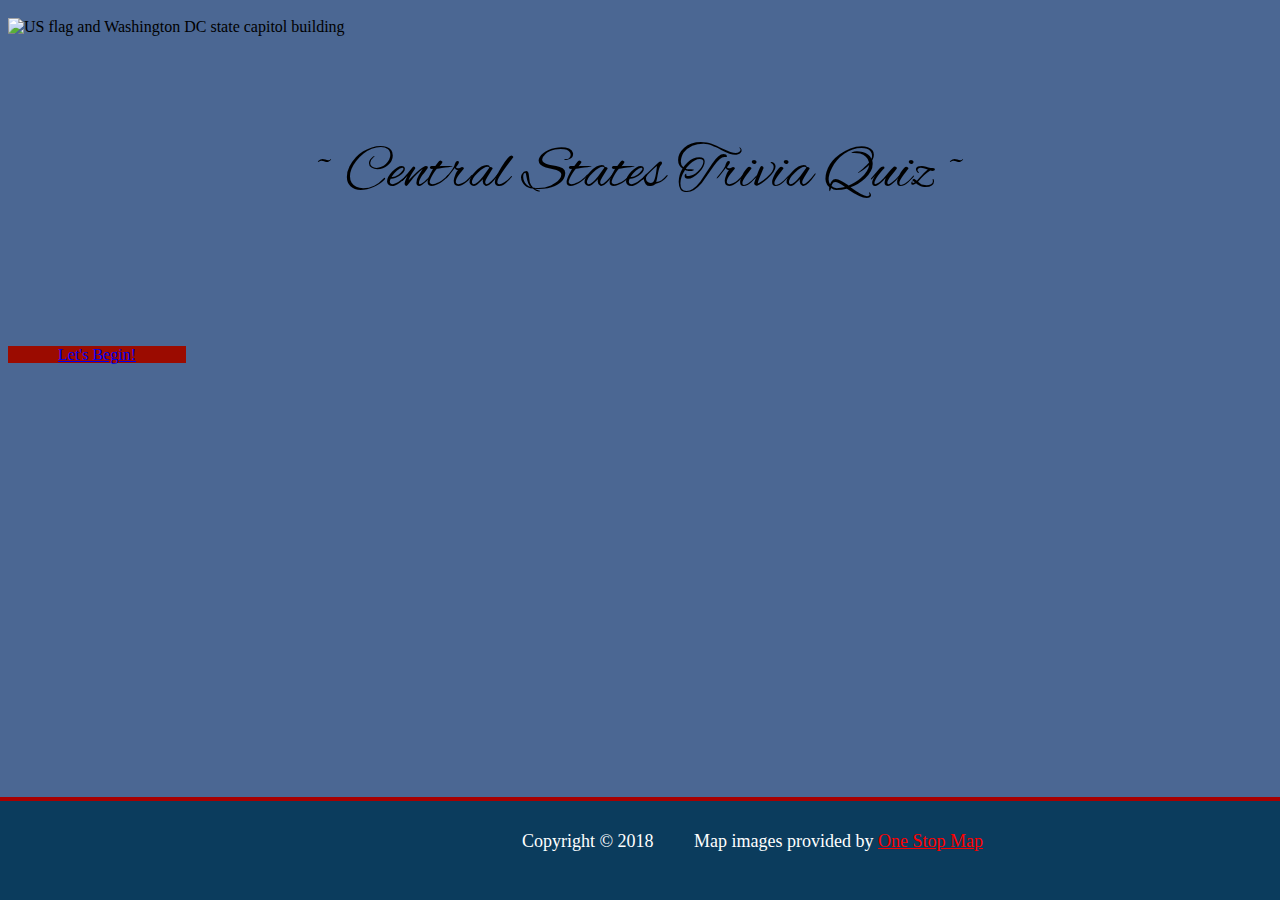
==== central.html @ 11ffe10e "updated map images, updated readme" ====
<!DOCTYPE html>
<html lang="en-US">

<head>

    <!-- metadata -->
    <meta charset="utf-8" />
    <meta http-equiv="X-UA-Compatible" content="IE=edge" />
    <meta name="viewport" content="width=device-width, initial-scale=1" />
    <meta name="description" content="Timed Game Project: GA Tech Bootcamp" />
    <meta name="author" content="Danny S. Sprouse" />

    <!-- website title -->
    <title>Central States Capitals Trivia Game</title>

    <!-- link to css reset -->
    <link rel="stylesheet" type="text/css" media="screen" href="assets/css/reset.css" />

    <!-- link to bootstrap cdn -->
    <link rel="stylesheet" href="https://stackpath.bootstrapcdn.com/bootstrap/4.1.1/css/bootstrap.min.css" integrity="sha384-WskhaSGFgHYWDcbwN70/dfYBj47jz9qbsMId/iRN3ewGhXQFZCSftd1LZCfmhktB"
    crossorigin="anonymous" />

    <!-- link to css stylesheet -->
    <link rel="stylesheet" type="text/css" media="screen" href="assets/css/style.css" />

    <!-- link to Google fonts -->
    <link rel="stylesheet" href="https://fonts.googleapis.com/css?family=Alex+Brush|Roboto" />

    <!-- link to favicon image -->
    <link rel="shortcut icon" href="assets/images/favicon.ico" type="image/x-icon" />
    <link rel="icon" href="assets/images/favicon.ico" type="image/x-icon" />  

    <!-- link to social media buttons with fontawesome icon library -->
    <link rel="stylesheet" href="https://use.fontawesome.com/releases/v5.1.0/css/all.css" integrity="sha384-lKuwvrZot6UHsBSfcMvOkWwlCMgc0TaWr+30HWe3a4ltaBwTZhyTEggF5tJv8tbt" crossorigin="anonymous" />

</head>

<!-- PAGE CONTENT -->

<body>
    <!-- banner and card title -->
    <div class="container justify-content-center">
        <div class="card mb-3">
            <img class="card-img-top img-fluid" id="banner" src="assets/images/header.jpg" alt="US flag and Washington DC state capitol building"
            />
            <div class="card-body">
                <h5 class="card-title">~ Central States Trivia Quiz ~</h5>
            </div>
        </div>

<br />

    <!-- placeholder for content -->
        <div class="main-content"></div>

<br /> <br /> <br />

    <!-- footer info -->
    <footer class="container-fluid">
        <div class="row">
            <div class="col slideRight">
    <!-- copyright -->
    <p>Copyright &#169; 2018 &nbsp; &nbsp; &nbsp; &nbsp; Map images provided by <a href="https://www.onestopmap.com" id="oneStop" target="_blank">One Stop Map</a></p>
            </div>

    <!-- font awesome social button icons -->
            <div class="col slideLeft">
                <span class="social-icons">
                    <a href="https://www.linkedin.com/in/danny-sprouse" target="_blank" class="fab fa-linkedin">
                    </a>
                </span>
                <span class="social-icons">
                    <a href="https://github.com/DannySprouse" target="_blank" class="fab fa-github">
                    </a>
                </span>
                <span class="social-icons">
                    <a href="https://twitter.com/SprouseDanny" target="_blank" class="fab fa-twitter">
                    </a>
                </span>
                <span class="social-icons">
                    <a href="https://www.facebook.com/dannysprouseATL" target="_blank" class="fab fa-facebook">
                    </a>
                </span>
                <span class="social-icons">
                    <a href="https://www.pinterest.com/dannysprouse/" target="_blank" class="fab fa-pinterest">
                    </a>
                </span>
                <span class="social-icons">
                    <a href="https://500px.com/tcephotography" target="_blank" class="fab fa-500px"></a>
                </span>
            </div>
        </div>
    </footer>
    </div>

    <!-- script for jquery -->
    <script src="https://ajax.googleapis.com/ajax/libs/jquery/3.3.1/jquery.min.js"></script>

    <!-- script for javascript -->
    <script src="assets/javascript/app3.js"></script>

</body>

</html>
---- assets/css/style.css ----
/* Styling for content on all pages */

body {
  background-color: #4b6793;
}

.container {
  padding-top: 10px;

}

h5 {
  text-align: center;
}

#banner {
  height: 200px;
}

footer {
  position: fixed;
  padding-top: 5px;
  border-top: 4px solid rgb(168, 0, 0);
  left: 0;
  bottom: 0;
  width: 100%;
  background-color: #0b3c5d;
  color: white;
  font-size: 18px;
  text-align: center;
  height: auto;
}

.slideLeft {
  padding-right: 125px;
  padding-top: 2px;
}

.slideRight {
  padding-left: 225px;
  padding-top: 7px;
}

#oneStop {
  color: red;
}

#oneStop:hover {
  color: rgb(146, 54, 54);
}

    /* social icons */

.social-icons {
  padding: 10px;
  font-size: 25px;
  text-align: center;
  text-decoration: none;
  margin: 10px 5px;
}

.fab:hover {
  opacity: 0.7;
  color: #d9ad97;
}

.fa-linkedin, .fa-github, .fa-twitter, .fa-facebook, .fa-pinterest, .fa-500px {
  color: white;
}

/* Styling for content on index page */

.card-title-main {
  font-family: 'Alex Brush', cursive;
  font-size: 50px;
  font-weight: 600;
}

.btn-row {
  background-color: #233237;
  text-align: center;
  border-radius: 5px;
  padding: 15px;
  width: 100%;
  display: block;
  margin-left: auto;
  margin-right: auto;
  padding-left: 45px;
}

.north {
  background-color: #0b3c5d;
  color: #fff;
  padding: 25px;
  border-radius: 100px;
  border: 3px solid red;
  margin-right: 45px;
}

.south {
  background-color: #0b3c5d;
  color: #fff;
  padding: 25px;
  border-radius: 100px;
  border: 3px solid red;
  margin-right: 45px;
}

.central {
  background-color: #0b3c5d;
  color: #fff;
  padding: 25px;
  border-radius: 100px;
  border: 3px solid red;
  margin-right: 45px;
}

.west {
  background-color: #0b3c5d;
  color: #fff;
  padding: 25px;
  border-radius: 100px;
  border: 3px solid red;
  margin-right: 45px;
}

.card-subtitle {
  font-family: 'Roboto', sans-serif;
  font-weight: 700;
  font-size: 35px;
  color: #000;
}

.card-item {
  color: #000;
  font-family: 'Roboto', sans-serif;
  font-size: 18px;
}

/* Stying for content on trivia pages */

.card-title {
  font-family: 'Alex Brush', cursive;
  font-size: 60px;
  font-weight: 500;
}

.card-text {
  font-family: 'Roboto', sans-serif;
  font-size: 16px;
}

.start-button {
  background-color: #9B0B00;
  padding-right: 50px;
  padding-left: 50px;
  margin: 0 auto;
}

.start-button:hover {
  background-color: #193662;
}

.clock {
  font-size: 25px;
  font-weight: 600;
  background-color: #c4dbff;
  color: #000;
  margin: auto;
  width: 300px;
  border-radius: 100px / 75px;
}

.question-number {
  font-size: 18px;
  text-align: center;
  color: #fff;
  font-style: italic;
}

.question {
  font-family: 'Roboto', sans-serif;
  font-size: 40px;
  font-weight: 600;
  color: #fff;
  text-align: center;
}

.answer-block {
  margin-left: auto;
  margin-right: auto;
  width: 50%;
}

.answer {
  font-family: 'Roboto', sans-serif;
  height: 45px;
  width: 100%;
  color: black;
  background-color: white;
  border-radius: 6px;
  text-align: center;
  margin-bottom: 15px;
}

.answer:hover {
  background: #FFEC9D;
  color: #000;
}

.right-response {
  font-family: 'Roboto', sans-serif;
  font-size: 25px;
  background-color: #FFEC9D;
  color: #000;
  height: 50px;
  margin: auto;
  width: 550px;
  padding-top: 5px;
  border-radius: 15px;
}

.wrong-response {
  font-family: 'Roboto', sans-serif;
  font-size: 25px;
  background-color: #FFEC9D;
  color: #000;
  height: 50px;
  margin: auto;
  width: 600px;
  padding-top: 5px;
  border-radius: 15px;
}

.no-response {
  font-family: 'Roboto', sans-serif;
  font-size: 25px;
  background-color: #FFEC9D;
  color: #000;
  height: 50px;
  margin: auto;
  width: 600px;
  padding-top: 5px;
  border-radius: 15px;
}
/*
.img-capitol {
  display: block;
  margin-left: auto;
  margin-right: auto;
  height: 375px;
  width: 275px;
  border-radius: 50px;
}
*/
.img-ver {
  display: block;
  margin-left: auto;
  margin-right: auto;
  height: 375px;
  width: 275px;
  border-radius: 50px;
}

.img-hor {
  display: block;
  margin-left: auto;
  margin-right: auto;
  height: 275px;
  width: 375px;
  border-radius: 50px;
}

.scoreboard {
  color: #fff;
  font-size: 50px;
}

.scores {
  margin-left: auto;
  margin-right: auto;
  width: 30%;
  color: black;
  background-color: white;
  border-radius: 6px;
  text-align: left;
  padding-left: 15px;
  font-size: 22px;
  font-weight: 500;
  font-family: 'Roboto', sans-serif;
}

  /* Retry This Quiz button - red*/
.reset-button {
  background-color: #9B0B00;
  padding-right: 50px;
  padding-left: 50px;
  margin: 0 auto;
}

.reset-button:hover {
  background-color: #193662;
}

/* Play Next Quiz button - white*/
.next-button {
  background-color: #fff;
  padding-right: 30px;
  padding-left: 30px;
  margin: 0 auto;
  color: #000;
}

.next-button:hover {
  background-color: #7faaeb;
}

/* No format for Return to Home button - using default - blue */
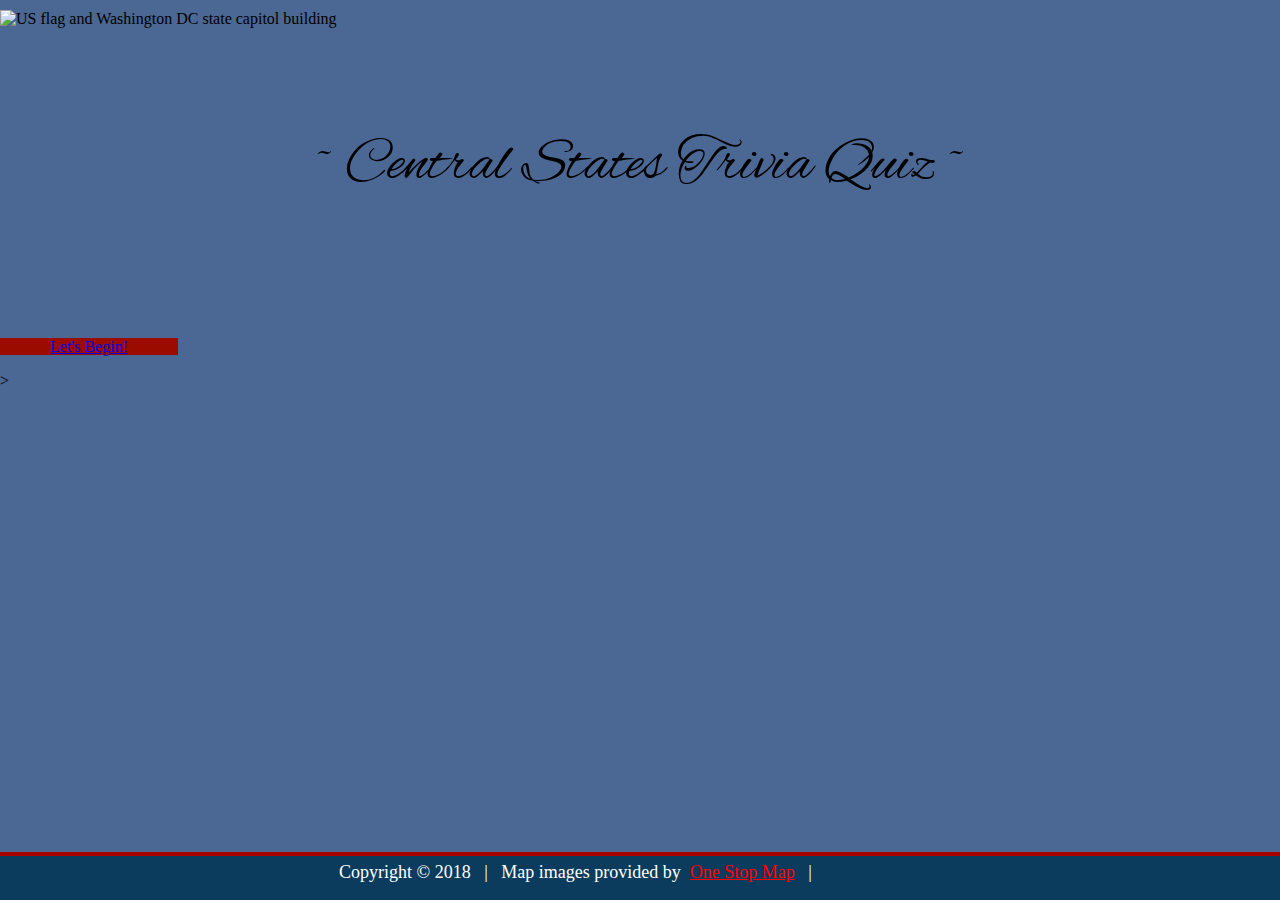
==== commit f2b07d69: "updated readme, refactored code, added media queries" ====
--- a/central.html
+++ b/central.html
@@ -53,45 +53,42 @@
     <!-- placeholder for content -->
         <div class="main-content"></div>
 
-<br /> <br /> <br />
+</div>>
 
-    <!-- footer info -->
-    <footer class="container-fluid">
-        <div class="row">
-            <div class="col slideRight">
-    <!-- copyright -->
-    <p>Copyright &#169; 2018 &nbsp; &nbsp; &nbsp; &nbsp; Map images provided by <a href="https://www.onestopmap.com" id="oneStop" target="_blank">One Stop Map</a></p>
-            </div>
+<!-- footer info -->
+<footer>
 
-    <!-- font awesome social button icons -->
-            <div class="col slideLeft">
-                <span class="social-icons">
-                    <a href="https://www.linkedin.com/in/danny-sprouse" target="_blank" class="fab fa-linkedin">
-                    </a>
-                </span>
-                <span class="social-icons">
-                    <a href="https://github.com/DannySprouse" target="_blank" class="fab fa-github">
-                    </a>
-                </span>
-                <span class="social-icons">
-                    <a href="https://twitter.com/SprouseDanny" target="_blank" class="fab fa-twitter">
-                    </a>
-                </span>
-                <span class="social-icons">
-                    <a href="https://www.facebook.com/dannysprouseATL" target="_blank" class="fab fa-facebook">
-                    </a>
-                </span>
-                <span class="social-icons">
-                    <a href="https://www.pinterest.com/dannysprouse/" target="_blank" class="fab fa-pinterest">
-                    </a>
-                </span>
-                <span class="social-icons">
-                    <a href="https://500px.com/tcephotography" target="_blank" class="fab fa-500px"></a>
-                </span>
-            </div>
-        </div>
-    </footer>
-    </div>
+
+        <!-- copyright -->
+        <div>Copyright &#169; 2018 &nbsp; <span class="footBar">|</span><br class="footBreak" /> &nbsp; Map images provided by <br class="footBreak" />&nbsp;<a href="https://www.onestopmap.com" id="oneStop" target="_blank">One Stop Map</a> &nbsp; <span class="footBar">|</span><br class="footBreak" /> &nbsp; 
+
+  <!-- font awesome social button icons -->
+
+     <span class="social-icons">
+        <a href="https://www.linkedin.com/in/danny-sprouse" target="_blank" class="fab fa-linkedin">
+        </a>
+    </span>
+    <span class="social-icons">
+        <a href="https://github.com/DannySprouse" target="_blank" class="fab fa-github">
+        </a>
+    </span>
+    <span class="social-icons">
+        <a href="https://twitter.com/SprouseDanny" target="_blank" class="fab fa-twitter">
+        </a>
+    </span>
+    <span class="social-icons">
+        <a href="https://www.facebook.com/dannysprouseATL" target="_blank" class="fab fa-facebook">
+        </a>
+    </span>
+    <span class="social-icons">
+        <a href="https://www.pinterest.com/dannysprouse/" target="_blank" class="fab fa-pinterest">
+        </a>
+    </span>
+    <span class="social-icons">
+        <a href="https://500px.com/tcephotography" target="_blank" class="fab fa-500px"></a>
+    </span>
+</div>
+  </footer>
 
     <!-- script for jquery -->
     <script src="https://ajax.googleapis.com/ajax/libs/jquery/3.3.1/jquery.min.js"></script>
--- a/assets/css/style.css
+++ b/assets/css/style.css
@@ -1,12 +1,23 @@
 /* Styling for content on all pages */
+html {
+  height: 100%;
+  box-sizing: border-box;
+}
+
+* {
+  box-sizing: inherit;
+}
 
 body {
+  position: relative;
+  margin: 0;
+  padding-bottom: 8rem;
+  min-height: 100%;
   background-color: #4b6793;
 }
 
 .container {
   padding-top: 10px;
-
 }
 
 h5 {
@@ -18,27 +29,25 @@
 }
 
 footer {
-  position: fixed;
-  padding-top: 5px;
+  position: absolute;
   border-top: 4px solid rgb(168, 0, 0);
+  bottom: 0;
   left: 0;
-  bottom: 0;
+  right: 0;
   width: 100%;
   background-color: #0b3c5d;
   color: white;
   font-size: 18px;
   text-align: center;
-  height: auto;
-}
-
-.slideLeft {
-  padding-right: 125px;
-  padding-top: 2px;
-}
-
-.slideRight {
-  padding-left: 225px;
-  padding-top: 7px;
+  padding-bottom: 1rem;
+}
+
+.footBreak {
+  display: none;
+}
+
+.states-separation {
+  display: none;
 }
 
 #oneStop {
@@ -56,7 +65,7 @@
   font-size: 25px;
   text-align: center;
   text-decoration: none;
-  margin: 10px 5px;
+
 }
 
 .fab:hover {
@@ -88,7 +97,7 @@
   padding-left: 45px;
 }
 
-.north {
+.north, .south, .central, .west {
   background-color: #0b3c5d;
   color: #fff;
   padding: 25px;
@@ -97,33 +106,6 @@
   margin-right: 45px;
 }
 
-.south {
-  background-color: #0b3c5d;
-  color: #fff;
-  padding: 25px;
-  border-radius: 100px;
-  border: 3px solid red;
-  margin-right: 45px;
-}
-
-.central {
-  background-color: #0b3c5d;
-  color: #fff;
-  padding: 25px;
-  border-radius: 100px;
-  border: 3px solid red;
-  margin-right: 45px;
-}
-
-.west {
-  background-color: #0b3c5d;
-  color: #fff;
-  padding: 25px;
-  border-radius: 100px;
-  border: 3px solid red;
-  margin-right: 45px;
-}
-
 .card-subtitle {
   font-family: 'Roboto', sans-serif;
   font-weight: 700;
@@ -208,7 +190,7 @@
   color: #000;
 }
 
-.right-response {
+.right-response, .wrong-response, .no-response {
   font-family: 'Roboto', sans-serif;
   font-size: 25px;
   background-color: #FFEC9D;
@@ -220,39 +202,6 @@
   border-radius: 15px;
 }
 
-.wrong-response {
-  font-family: 'Roboto', sans-serif;
-  font-size: 25px;
-  background-color: #FFEC9D;
-  color: #000;
-  height: 50px;
-  margin: auto;
-  width: 600px;
-  padding-top: 5px;
-  border-radius: 15px;
-}
-
-.no-response {
-  font-family: 'Roboto', sans-serif;
-  font-size: 25px;
-  background-color: #FFEC9D;
-  color: #000;
-  height: 50px;
-  margin: auto;
-  width: 600px;
-  padding-top: 5px;
-  border-radius: 15px;
-}
-/*
-.img-capitol {
-  display: block;
-  margin-left: auto;
-  margin-right: auto;
-  height: 375px;
-  width: 275px;
-  border-radius: 50px;
-}
-*/
 .img-ver {
   display: block;
   margin-left: auto;
@@ -316,3 +265,74 @@
 }
 
 /* No format for Return to Home button - using default - blue */
+
+/* Media Queries */
+
+/* On screens that are 600px or less, resize headline */
+@media screen and (max-width: 600px) {
+
+  .card-title-main {
+    font-size: 30px;
+    font-weight: 600;
+  }
+
+  .card-title {
+    font-size: 30px;
+  }
+
+  .social-icons {
+    font-size: 20px;
+  }
+}
+
+/* On screens that are 600px or less, activate line break */
+@media screen and (max-width: 600px) {
+  .footBreak {
+    display: block;
+  }
+  .footBar {
+    display: none;
+  }
+}
+
+/* On screens that are 1025px or less, resize buttons */
+@media screen and (max-width: 1025px) {
+  .north, .south, .central, .west {
+    width: 80%;
+    font-size: 80%;
+    padding: 5px;
+  }
+}
+
+/* On screens that are 600px or less, resize time remaining */
+@media screen and (max-width: 600px) {
+  .clock {
+    font-size: 20px;
+    width: 275px;
+  }
+}
+
+/* On screens that are 600px or less, resize response bar */
+@media screen and (max-width: 600px) {
+  .right-response, .wrong-response, .no-response {
+    font-size: 16px;
+    height: 60px;
+    width: 250px;
+    padding: 5px 5px 0 5px;
+  }
+}
+
+/* On screens that are 600px or less, resize horizontal images */
+@media screen and (max-width: 600px) {
+  .img-hor {
+    height: 175px;
+    width: 275px;
+  }
+}
+
+/* On screens that are 600px or less, increase bottom padding */
+@media screen and (max-width: 600px) {
+  body {
+    padding-bottom: 12rem;
+  }
+}